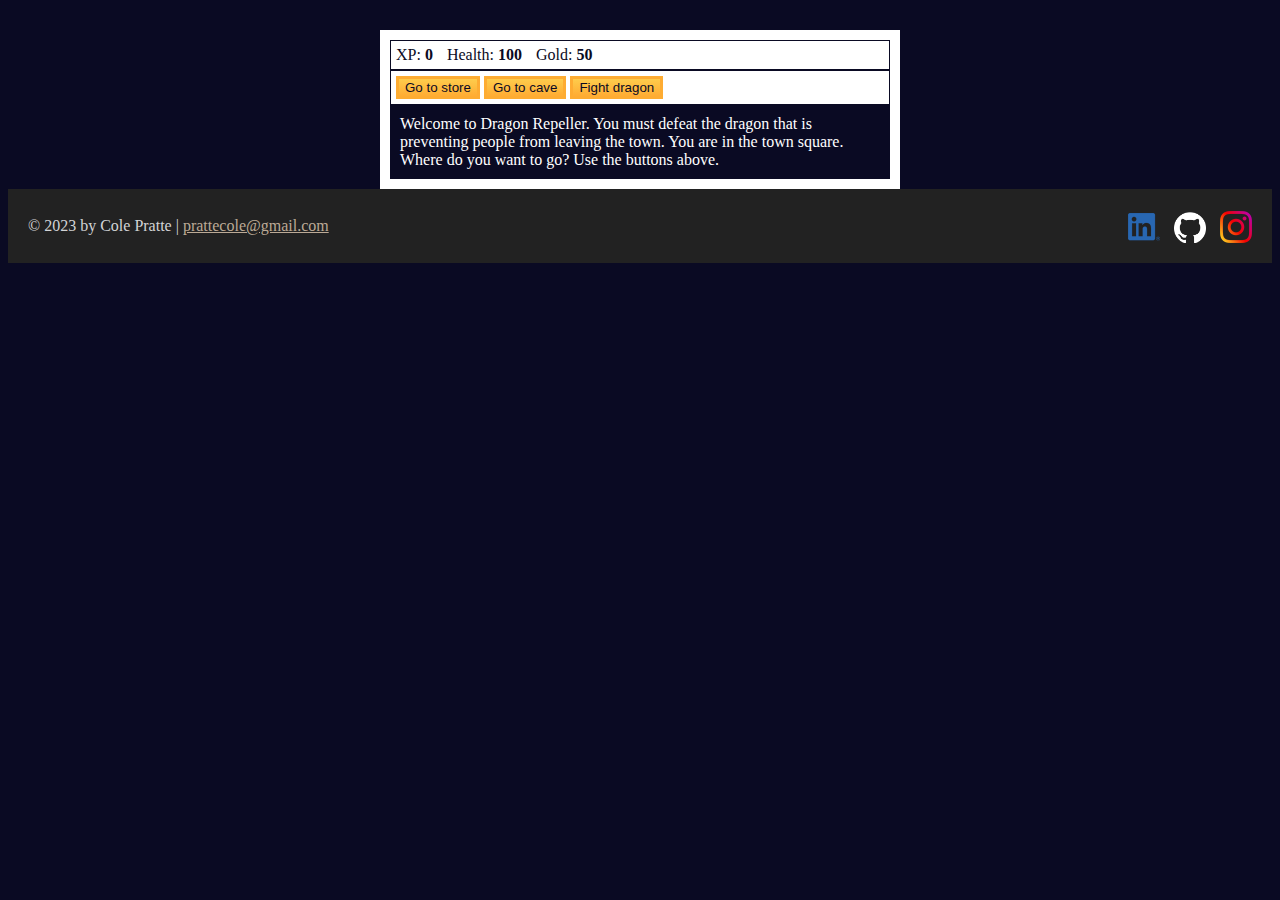
==== index.html @ d9df5c45 "started repo" ====
<!DOCTYPE html>
<html lang="en">
  <head>
    <meta charset="utf-8">
    <meta http-equiv='X-UA-Compatible' content='IE=edge'>
    <title>Save the Town</title>
    <meta name='viewport' content='width=device-width, initial-scale=1'>
    <link rel="stylesheet" type="text/CSS" href="CSS/styles.css">
    <script src="JS/scripts.js" defer></script>
  </head>
  <body>
    <div id="game">
      <div id="stats">
        <span class="stat">XP: <strong><span id="xpText">0</span></strong></span>
        <span class="stat">Health: <strong><span id="healthText">100</span></strong></span>
        <span class="stat">Gold: <strong><span id="goldText">50</span></strong></span>
      </div>
      <div id="controls">
        <button id="button1">Go to store</button>
        <button id="button2">Go to cave</button>
        <button id="button3">Fight dragon</button>
      </div>
      <div id="monsterStats">
        <span class="stat">Monster Name: <strong><span id="monsterName"></span></strong></span>
        <span class="stat">Health: <strong><span id="monsterHealth"></span></strong></span>
      </div>
      <div id="text">
        Welcome to Dragon Repeller. You must defeat the dragon that is preventing people from leaving the town. You are in the town square. Where do you want to go? Use the buttons above.
      </div>
    </div>
    <footer>
      <p>© 2023 by Cole Pratte | <a href="mailto:prattecole@gmail.com">prattecole@gmail.com</a></p>
    
      <ul class="socials">
        <li>
        <a href="https://www.linkedin.com/in/cole-pratte" target="_blank" rel="noopener noreferrer"><img src="img/icon-logo-linkedin.png" alt="My LinkedIn profile"></a>
        </li>
        <li>
        <a href="" target="_blank" rel="noopener noreferrer"><img src="img/icon-logo-github.png" alt="My Github homepage"></a>
        </li>
        <li>
        <a href="https://www.instagram.com/colepratte9" target="_blank" rel="noopener noreferrer"><img src="img/icon-logo-instagram.png" alt="My Instagram"></a>
        </li>
      </ul>
      </footer>
  </body>
</html>
---- CSS/styles.css ----
body {
  background-color: #0a0a23;
}

#text {
  background-color: #0a0a23;
  color: #ffffff;
  padding: 10px;
}

#game {
  max-width: 500px;
  max-height: 400px;
  background-color: #ffffff;
  color: #ffffff;
  margin: 30px auto 0px;
  padding: 10px;
}

#controls,
#stats {
  border: 1px solid #0a0a23;
  padding: 5px;
  color: #0a0a23;
}

#monsterStats {
  display: none;
  border: 1px solid #0a0a23;
  padding: 5px;
  color: #ffffff;
  background-color: #c70d0d;
}

.stat {
  padding-right: 10px;
}

button {
  cursor: pointer;
  color: #0a0a23;
  background-color: #feac32;
  background-image: linear-gradient(#fecc4c, #ffac33);
  border: 3px solid #feac32;
}

/* FOOTER */
a {
	color: #3c8453;
}

a:hover {
	color: #bcaa96;
	text-decoration: none;
}

footer a {
	color: #bcaa96;
}

footer a:hover {
	color: #3c8453;
}

footer {
	background: #222;
	color: #d3d4d6;
	padding: 0 20px;
}

/* footer p {
	padding: 8px 0;
} */

.socials {
	list-style-type: none;
	padding: 0;
}

.socials li {
	align-self: center;
	display: inline-block;
	margin-left: 10px;
	padding-top: 6px;
}

.socials img {
	width: 32px;
}

.socials img:hover {
	opacity: 0.5;
}

@media screen and (min-width:560px) {
	footer {
		display: flex;
		justify-content: space-between;
		align-items: center;
	}
}

@media screen and (max-width:559px) {
	footer {
		text-align: center;
		padding: 10px;
	}
}
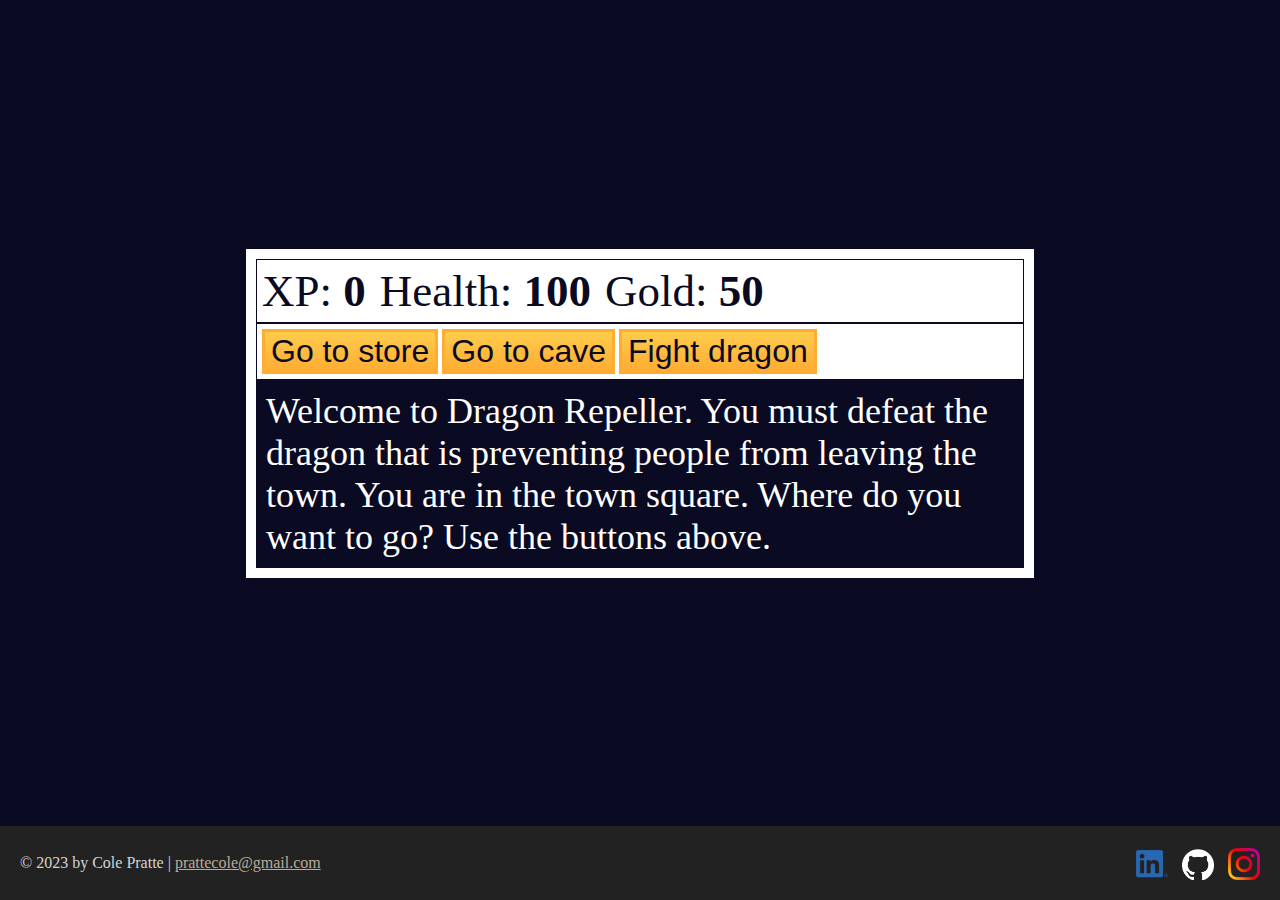
==== commit 3d4ed5d0: "centered game and made bigger" ====
--- a/index.html
+++ b/index.html
@@ -9,28 +9,32 @@
     <script src="JS/scripts.js" defer></script>
   </head>
   <body>
-    <div id="game">
-      <div id="stats">
-        <span class="stat">XP: <strong><span id="xpText">0</span></strong></span>
-        <span class="stat">Health: <strong><span id="healthText">100</span></strong></span>
-        <span class="stat">Gold: <strong><span id="goldText">50</span></strong></span>
+    <header>
+      
+    </header>
+    <main class="content">
+      <div id="game">
+        <div id="stats">
+          <span class="stat">XP: <strong><span id="xpText">0</span></strong></span>
+          <span class="stat">Health: <strong><span id="healthText">100</span></strong></span>
+          <span class="stat">Gold: <strong><span id="goldText">50</span></strong></span>
+        </div>
+        <div id="controls">
+          <button id="button1">Go to store</button>
+          <button id="button2">Go to cave</button>
+          <button id="button3">Fight dragon</button>
+        </div>
+        <div id="monsterStats">
+          <span class="stat">Monster Name: <strong><span id="monsterName"></span></strong></span>
+          <span class="stat">Health: <strong><span id="monsterHealth"></span></strong></span>
+        </div>
+        <div id="text">
+          Welcome to Dragon Repeller. You must defeat the dragon that is preventing people from leaving the town. You are in the town square. Where do you want to go? Use the buttons above.
+        </div>        
       </div>
-      <div id="controls">
-        <button id="button1">Go to store</button>
-        <button id="button2">Go to cave</button>
-        <button id="button3">Fight dragon</button>
-      </div>
-      <div id="monsterStats">
-        <span class="stat">Monster Name: <strong><span id="monsterName"></span></strong></span>
-        <span class="stat">Health: <strong><span id="monsterHealth"></span></strong></span>
-      </div>
-      <div id="text">
-        Welcome to Dragon Repeller. You must defeat the dragon that is preventing people from leaving the town. You are in the town square. Where do you want to go? Use the buttons above.
-      </div>
-    </div>
+    </main>
     <footer>
       <p>© 2023 by Cole Pratte | <a href="mailto:prattecole@gmail.com">prattecole@gmail.com</a></p>
-    
       <ul class="socials">
         <li>
         <a href="https://www.linkedin.com/in/cole-pratte" target="_blank" rel="noopener noreferrer"><img src="img/icon-logo-linkedin.png" alt="My LinkedIn profile"></a>
--- a/CSS/styles.css
+++ b/CSS/styles.css
@@ -1,5 +1,22 @@
+html,
+body {
+  height: 100%;
+}
+
 body {
   background-color: #0a0a23;
+  margin: 0;
+  display: flex;
+  min-height: 100vh;
+  flex-direction: column;
+}
+
+.content {
+  flex: 1;
+  align-self: center;
+  display: flex;
+  flex-direction: column;
+  justify-content: center;
 }
 
 #text {
@@ -9,12 +26,27 @@
 }
 
 #game {
-  max-width: 500px;
-  max-height: 400px;
+  max-width: 60vw;
+  max-height: 50vh;
   background-color: #ffffff;
   color: #ffffff;
-  margin: 30px auto 0px;
   padding: 10px;
+}
+
+#game span {
+  font-size: 45px;
+}
+
+#game button {
+  font-size: 32px;
+}
+
+#monsterStats span {
+  font-size: 32px;
+}
+
+#game #text {
+  font-size: 36px;
 }
 
 #controls,
@@ -44,7 +76,8 @@
   border: 3px solid #feac32;
 }
 
-/* FOOTER */
+/* FOOTER 
+_______________________________________________________*/
 a {
 	color: #3c8453;
 }
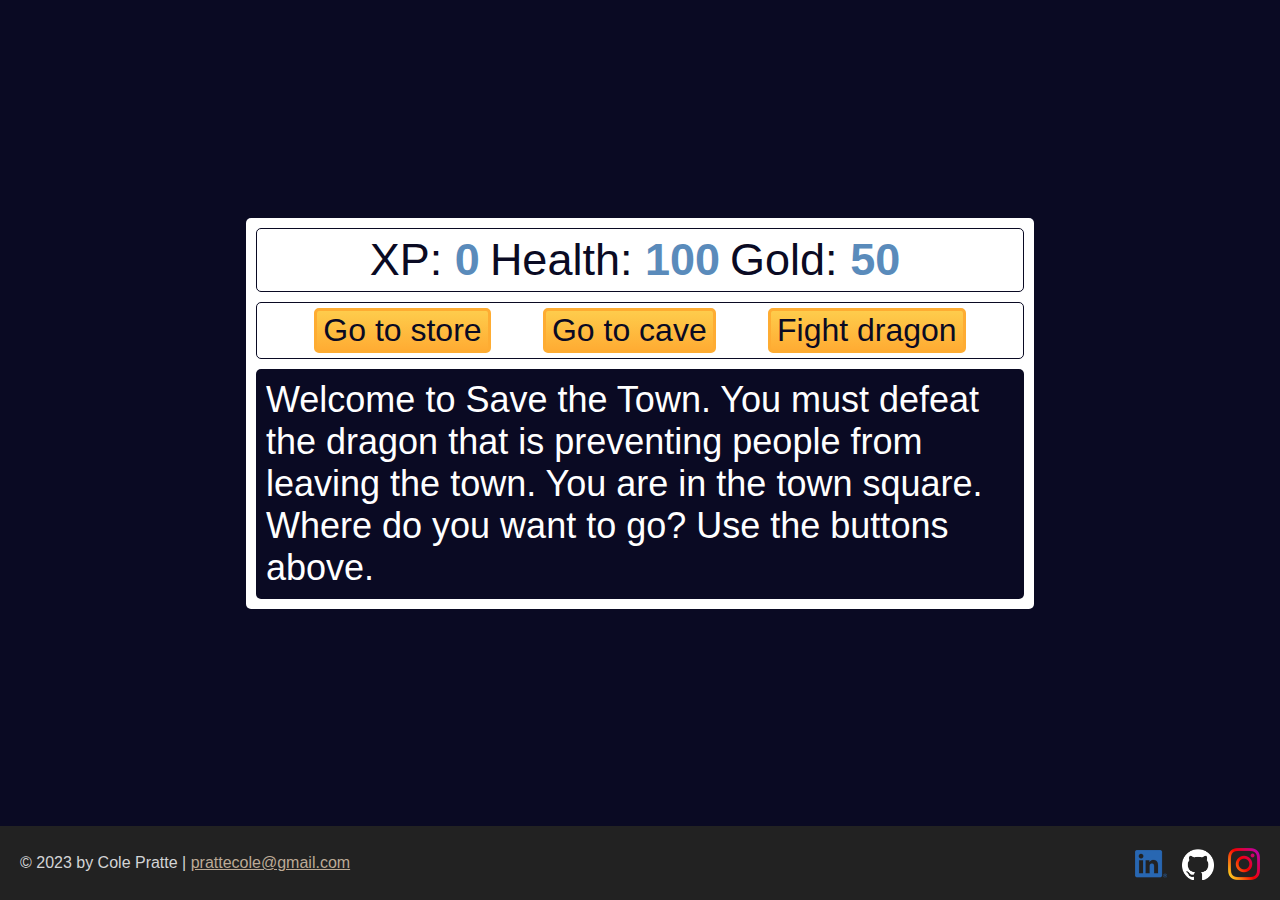
==== commit 7bca26f0: "finishing touches on the game" ====
--- a/index.html
+++ b/index.html
@@ -15,9 +15,9 @@
     <main class="content">
       <div id="game">
         <div id="stats">
-          <span class="stat">XP: <strong><span id="xpText">0</span></strong></span>
-          <span class="stat">Health: <strong><span id="healthText">100</span></strong></span>
-          <span class="stat">Gold: <strong><span id="goldText">50</span></strong></span>
+          <span class="stat">XP: <strong><span class="data-points" id="xpText">0</span></strong></span>
+          <span class="stat">Health: <strong><span class="data-points" id="healthText">100</span></strong></span>
+          <span class="stat">Gold: <strong><span class="data-points" id="goldText">50</span></strong></span>
         </div>
         <div id="controls">
           <button id="button1">Go to store</button>
@@ -25,11 +25,11 @@
           <button id="button3">Fight dragon</button>
         </div>
         <div id="monsterStats">
-          <span class="stat">Monster Name: <strong><span id="monsterName"></span></strong></span>
-          <span class="stat">Health: <strong><span id="monsterHealth"></span></strong></span>
+          <span class="stat">Monster Name: <strong><span class="data-points" id="monsterName"></span></strong></span>
+          <span class="stat">Health: <strong><span class="data-points" id="monsterHealth"></span></strong></span>
         </div>
         <div id="text">
-          Welcome to Dragon Repeller. You must defeat the dragon that is preventing people from leaving the town. You are in the town square. Where do you want to go? Use the buttons above.
+          Welcome to Save the Town. You must defeat the dragon that is preventing people from leaving the town. You are in the town square. Where do you want to go? Use the buttons above.
         </div>        
       </div>
     </main>
--- a/CSS/styles.css
+++ b/CSS/styles.css
@@ -9,6 +9,7 @@
   display: flex;
   min-height: 100vh;
   flex-direction: column;
+  font-family: Helvetica, Arial, sans-serif;
 }
 
 .content {
@@ -23,6 +24,12 @@
   background-color: #0a0a23;
   color: #ffffff;
   padding: 10px;
+}
+
+#game,
+#game div,
+#game button {
+  border-radius: 5px;
 }
 
 #game {
@@ -31,6 +38,22 @@
   background-color: #ffffff;
   color: #ffffff;
   padding: 10px;
+  display: flex;
+  flex-direction: column;
+  gap: 10px;
+}
+
+.data-points {
+  color: #5A8BBB;
+}
+
+#game div {
+  display: flex;
+  justify-content: center;
+}
+
+#game div#controls {
+  justify-content: space-evenly;
 }
 
 #game span {
@@ -56,12 +79,13 @@
   color: #0a0a23;
 }
 
-#monsterStats {
+#game div#monsterStats {
   display: none;
   border: 1px solid #0a0a23;
   padding: 5px;
   color: #ffffff;
   background-color: #c70d0d;
+  gap: 16px;
 }
 
 .stat {
@@ -138,4 +162,40 @@
 		text-align: center;
 		padding: 10px;
 	}
+
+  #game {
+    max-width: 90vw;
+    max-height: 90vh;
+  }
+
+  #controls {
+    flex-direction: column;
+  }
+  #controls button {
+    padding-top: 8px;
+    padding-bottom: 8px;
+  }
+}
+
+@media screen and (min-width:50px) and (max-width:558px) {
+  #game span {
+    font-size: 30px;
+  }
+  
+  #game button {
+    font-size: 24px;
+  }
+  
+  #monsterStats span {
+    font-size: 24px;
+  }
+  
+  #game #text {
+    font-size: 24px;
+  }
+
+  #stats {
+    justify-content: center;
+    text-align: center;
+  }
 }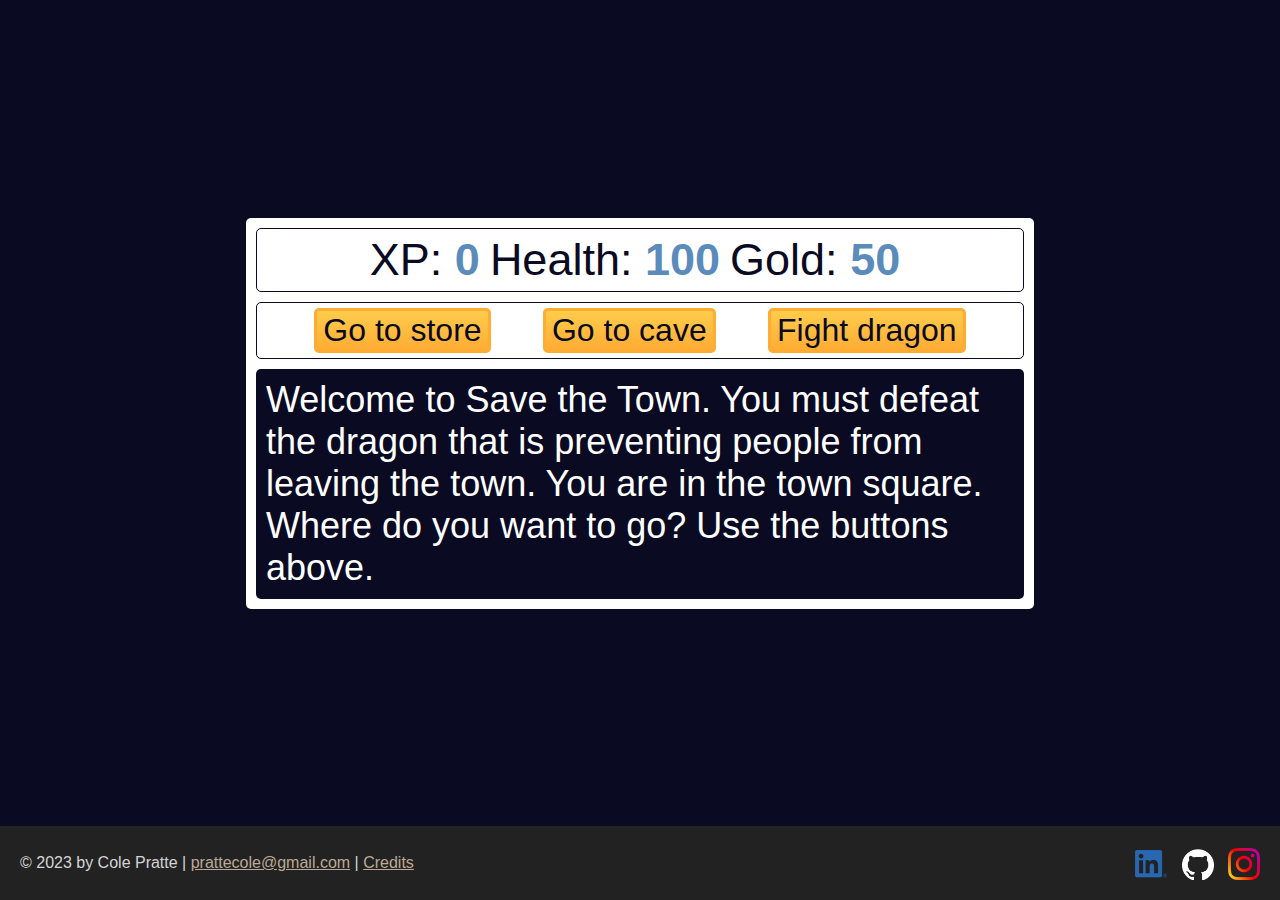
==== commit b92fc8a6: "added link in footer to credits page" ====
--- a/index.html
+++ b/index.html
@@ -34,7 +34,7 @@
       </div>
     </main>
     <footer>
-      <p>© 2023 by Cole Pratte | <a href="mailto:prattecole@gmail.com">prattecole@gmail.com</a></p>
+      <p>© 2023 by Cole Pratte | <a href="mailto:prattecole@gmail.com">prattecole@gmail.com</a> | <a href="credits.html" target="_blank" rel="noopener noreferrer">Credits</a></p>
       <ul class="socials">
         <li>
         <a href="https://www.linkedin.com/in/cole-pratte" target="_blank" rel="noopener noreferrer"><img src="img/icon-logo-linkedin.png" alt="My LinkedIn profile"></a>
